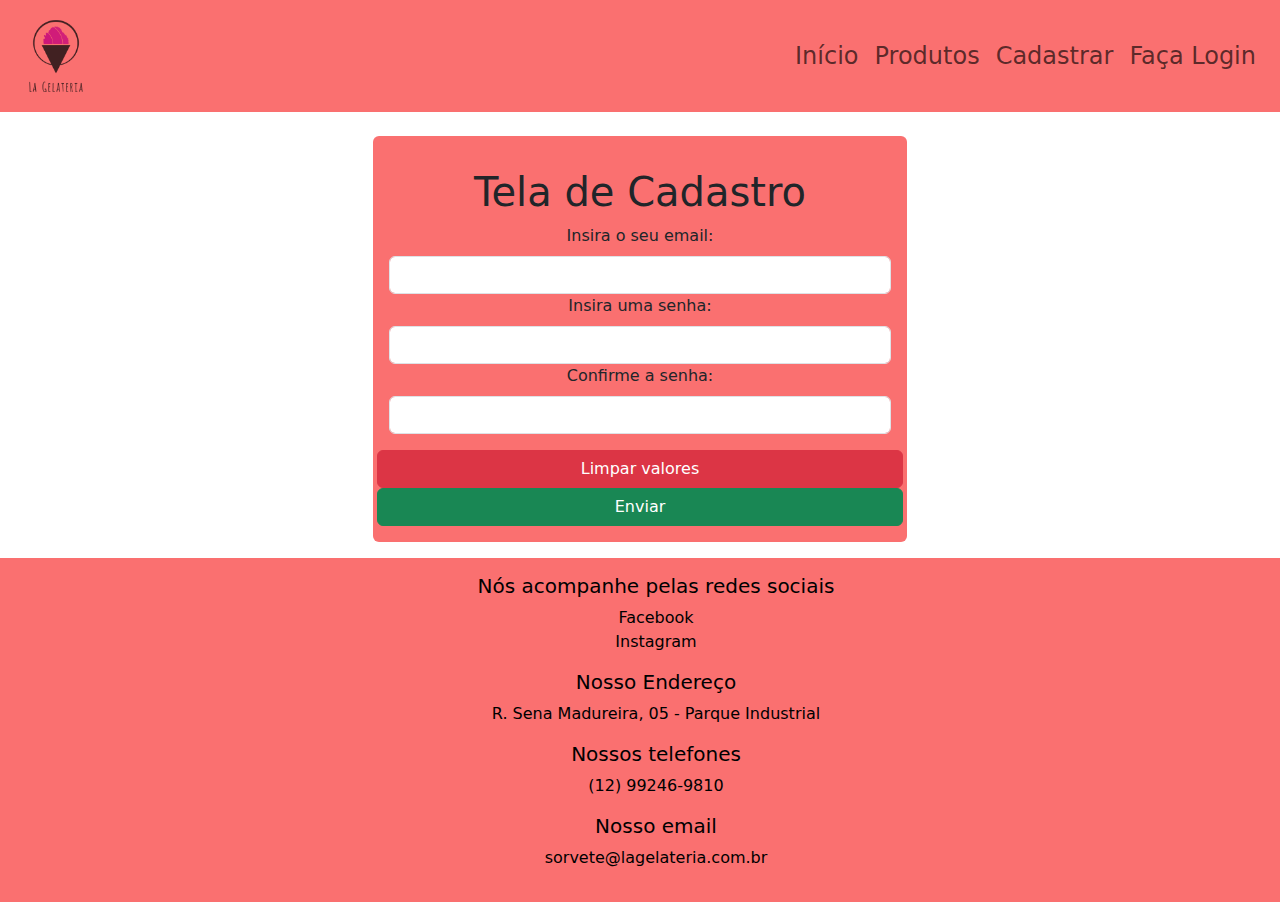
==== cadastro.html @ b20a53f0 "criacao do git" ====
<!DOCTYPE html>
<html lang="en">
    <head>
        <meta charset="utf-8">
        <link href="https://cdn.jsdelivr.net/npm/bootstrap@5.3.3/dist/css/bootstrap.min.css" rel="stylesheet" integrity="sha384-QWTKZyjpPEjISv5WaRU9OFeRpok6YctnYmDr5pNlyT2bRjXh0JMhjY6hW+ALEwIH" crossorigin="anonymous">
        <link rel="stylesheet" href="style.css">
        <meta name="viewport" content="width=device-width, initial-scale=1">
        <title>La Gelateria - Cadastro</title>
        <script src="https://cdn.jsdelivr.net/npm/@popperjs/core@2.11.8/dist/umd/popper.min.js" integrity="sha384-I7E8VVD/ismYTF4hNIPjVp/Zjvgyol6VFvRkX/vR+Vc4jQkC+hVqc2pM8ODewa9r" crossorigin="anonymous"></script>
        <script src="https://cdn.jsdelivr.net/npm/bootstrap@5.3.3/dist/js/bootstrap.min.js" integrity="sha384-0pUGZvbkm6XF6gxjEnlmuGrJXVbNuzT9qBBavbLwCsOGabYfZo0T0to5eqruptLy" crossorigin="anonymous"></script>
        
      </head>
<body>
    <header>

        <nav class="navbar navbar-expand-sm bg-rosa">
          <div>
            <a class="navbar-brand" href="index.html">
              <img class="logo" src="img/sorvete-logo.png" alt="Logo">
            </a>
          </div>
          
              <div class="flex">
                <ul class="navbar-nav text-light">
                  <li class="nav-item">
                    <a class="nav-link" href="index.html">Início</a>
                  </li>
                  <li class="nav-item">
                    <a class="nav-link" href="products.html">Produtos</a>
                  </li>
                  <li class="nav-item">
                    <a class="nav-link" href="cadastro.html">Cadastrar</a>
                  </li>
                  <li class="nav-item">
                    <a class="nav-link" href="login.html">Faça Login</a>
                  </li>
                </ul>
              </div>
            </nav>
    </header>

    <main>
        <div class="container-sm mt-4 py-3 px-3 col-5 rounded bg-rosa">
            <h1 class="titulo">Tela de Cadastro</h1>
            <div>
                <label for="email" class="form-label">Insira o seu email: </label>
                <input type="text" id="email" class="form-control">
            </div>

            <div>
                <label for="senha" class="form-label">Insira uma senha: </label>
                <input type="password" id="senha" class="form-control">
            </div>


            <div>
                <label for="confirmar-senha" class="form-label">Confirme a senha: </label>
                <input type="password" id="confirmar-senha" class="form-control">
            </div>


            <div class="row mt-3 grid">
                <input type="reset" value="Limpar valores" class="btn btn-danger g-col-4">
                <input type="submit" value="Enviar" class="btn btn-success g-col-4" onclick="cadastrar()">                    
            </div>
        </div>
    </main>

    <footer class="rodape bg-rosa">
        <nav>
            <ul>
                <li>
                   <h5>Nós acompanhe pelas redes sociais</h5>
                <div class="facebook">
                    <a href="https://www.facebook.com/lagelateriapdl/?locale=pt_BR">Facebook</a>
                </div>

                <div class="instagram">
                    <a href="https://www.instagram.com/lagelateriaoficial/">Instagram</a>
                </div>
                
                <h5 class="titulo">Nosso Endereço</h5>
                <div class="localizacao">
                    <a href="https://www.google.com/maps?ll=-23.24291,-45.90894&z=12&t=m&hl=pt-BR&gl=US&mapclient=embed&q=R.+Sena+Madureira,+05+-+Parque+Industrial+S%C3%A3o+Jos%C3%A9+dos+Campos+-+SP+12237-020">R. Sena Madureira, 05 - Parque Industrial</a>
                </div>
                
                <h5 class="titulo">Nossos telefones</h5>
                <div class="telefone">
                    <p>(12) 99246-9810</p>
                </div>
                
                <h5 class="titulo">Nosso email</h5>
                <div class="email">
                    <p>sorvete@lagelateria.com.br</p>
                </div>

                </li>
            </ul>
        </nav>

    </footer>
</body>
<script src="main.js"></script>

</html>
---- style.css ----
main {
    text-align: center;
}

body{
    min-height: 100vh;
    display: flex;
    flex-direction: column;
}

footer{
    margin-top: auto;
}

.cards {
    display: flex;
    flex-direction: row;
    flex-wrap: wrap;
    align-content: center;
    justify-content: center;
    align-items: center;
    
}

.navbar {
    display: flex;
    justify-content: space-between;
    padding: 1rem;
}

.flex {
    display: flex;
    flex-direction: row;
}

.logo{
    width: 5rem;
}

.titulo {
    margin-top: 1rem;
}

.texto-claro{
    color: #FEFDED;
}

.imagens {
    height: 100px;
    /* width: 100px; */
}

.nav-link {
    font-size: 1.5rem;
}

h3 {
    font-size: 1.5rem
}

.card {
    background-color: #FEFDED;
    border-radius: 1rem;
    box-shadow: 0px 0px 12px rgba(0, 0, 0, 0.15);
    padding: 2rem;
    margin: 1rem;
    display: flex;
    flex-direction: column;
    align-items: center;

    width: 400px;
}

.titulo{
    text-align: center;
}

.bg-rosa{
    background-color: #FA7070;
}

.rodape_ul{
    list-style: none;
}

.rodape{
    margin-top: 1rem;
    left: 0;
    bottom: 0;
    width: 100%;
    color: white;
    text-align: center;  
    padding: 1rem;
}

h5{
    text-align: center;
}

li{
    list-style: none;
    color: black;
}

.rede_social{
    display: flex;
}

a:hover {
    color: #f5f5f5;
    text-decoration: underline;
    opacity: 0.7;
}

.container-md{
    text-align: justify;
}

a{
    color: black;
    text-decoration: none;
}

.principal{
    text-align: center;
}
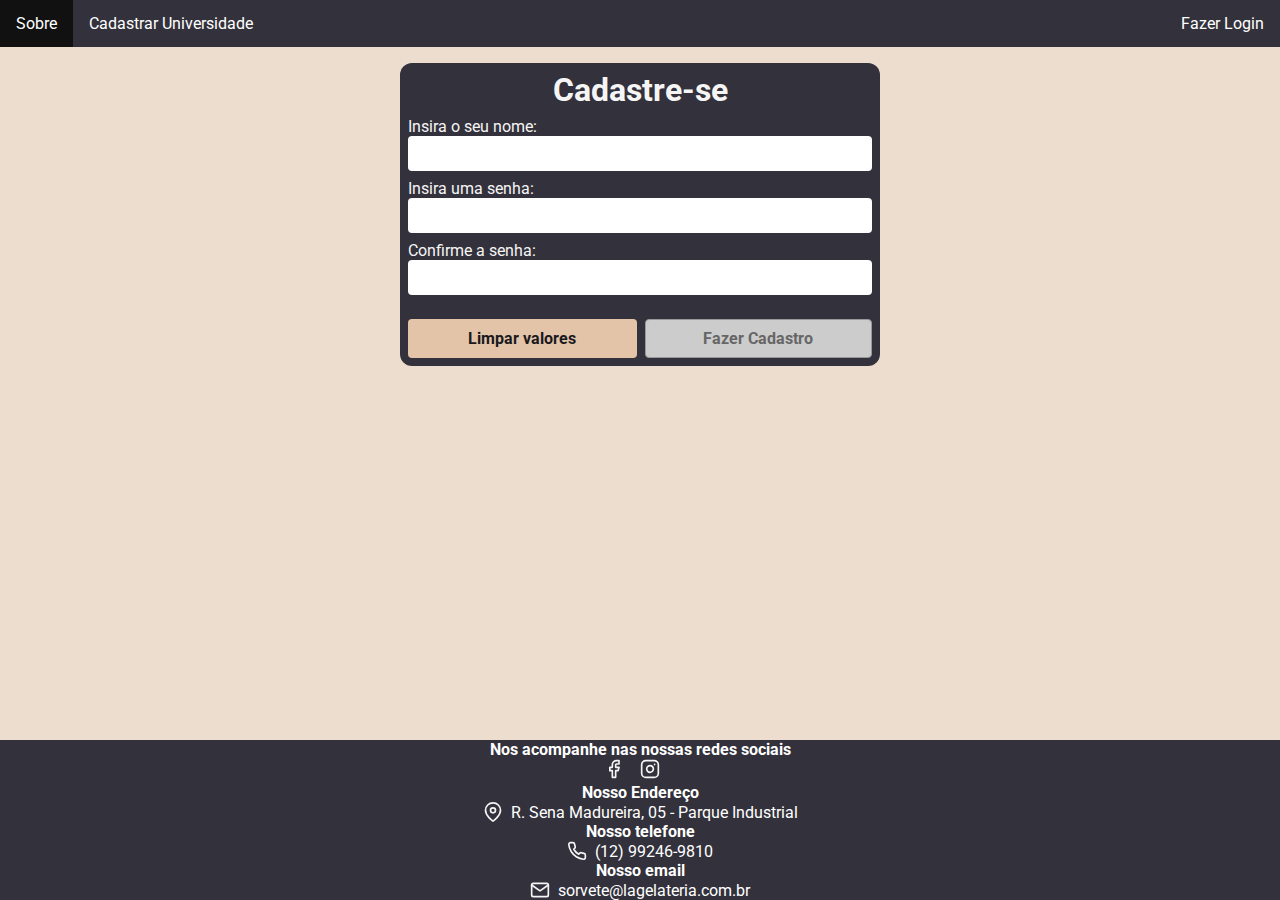
==== commit 54caf70c: "arrumando a interface" ====
--- a/cadastro.html
+++ b/cadastro.html
@@ -1,104 +1,97 @@
 <!DOCTYPE html>
-<html lang="en">
-    <head>
-        <meta charset="utf-8">
-        <link href="https://cdn.jsdelivr.net/npm/bootstrap@5.3.3/dist/css/bootstrap.min.css" rel="stylesheet" integrity="sha384-QWTKZyjpPEjISv5WaRU9OFeRpok6YctnYmDr5pNlyT2bRjXh0JMhjY6hW+ALEwIH" crossorigin="anonymous">
-        <link rel="stylesheet" href="style.css">
-        <meta name="viewport" content="width=device-width, initial-scale=1">
-        <title>La Gelateria - Cadastro</title>
-        <script src="https://cdn.jsdelivr.net/npm/@popperjs/core@2.11.8/dist/umd/popper.min.js" integrity="sha384-I7E8VVD/ismYTF4hNIPjVp/Zjvgyol6VFvRkX/vR+Vc4jQkC+hVqc2pM8ODewa9r" crossorigin="anonymous"></script>
-        <script src="https://cdn.jsdelivr.net/npm/bootstrap@5.3.3/dist/js/bootstrap.min.js" integrity="sha384-0pUGZvbkm6XF6gxjEnlmuGrJXVbNuzT9qBBavbLwCsOGabYfZo0T0to5eqruptLy" crossorigin="anonymous"></script>
-        
-      </head>
+<html lang="pt-br">
+<head>
+    <meta charset="UTF-8">
+    
+    <link rel="preconnect" href="https://fonts.googleapis.com">
+    <link rel="preconnect" href="https://fonts.gstatic.com" crossorigin>
+    <link rel="stylesheet" href="styles/login.css">
+    <link rel="stylesheet" href="styles/style.css">
+
+    <link rel="stylesheet" href="https://cdnjs.cloudflare.com/ajax/libs/font-awesome/4.7.0/css/font-awesome.min.css">
+  <!-- <link href="https://cdn.jsdelivr.net/npm/bootstrap@5.3.3/dist/css/bootstrap.min.css" rel="stylesheet" integrity="sha384-QWTKZyjpPEjISv5WaRU9OFeRpok6YctnYmDr5pNlyT2bRjXh0JMhjY6hW+ALEwIH" crossorigin="anonymous"> -->
+  <meta name="viewport" content="width=device-width, initial-scale=1.0">
+  <title>La Gelateria - Login</title>
+  <link href="https://fonts.googleapis.com/css2?family=Roboto:wght@400;500;700&display=swap" rel="stylesheet">
+</head>
 <body>
-    <header>
+  <header>
+    <ul>
+      <li><a href="sobre.html">Sobre</a></li>
+      <li><a href="cadastro_entidade.html">Cadastrar Universidade</a></li>
+      <li class="fazer-login"><a href="index.html">Fazer Login</a></li>
+    </ul>
+  </header>
 
-        <nav class="navbar navbar-expand-sm bg-rosa">
-          <div>
-            <a class="navbar-brand" href="index.html">
-              <img class="logo" src="img/sorvete-logo.png" alt="Logo">
+  <main>
+    <div class="container-cadastro">
+        <h1 class="titulo">Cadastre-se</h1>
+        <div class="column">
+            <label for="nome">Insira o seu nome: </label>
+            <input type="text" id="nome" onkeyup="validarCampos()">
+        </div>
+
+        <div class="column">
+            <label for="senha">Insira uma senha: </label>
+            <input type="password" id="senha" onkeyup="validarCampos()">
+        </div>
+
+        <div class="column">
+            <label for="confirmar_senha">Confirme a senha: </label>
+            <input type="password" id="confirmar_senha" onkeyup="validarCampos()">
+        </div>
+
+        <div class="row-form">
+          <button type="reset" class="btn" onclick="limparCampos()">
+            Limpar valores
+          </button>
+          <button type="submit" id="enviar" class="btn bg-azul-500" onclick="cadastrar()" disabled>                    
+            Fazer Cadastro
+          </button>
+        </div>
+    </div>
+
+    <div id="mensagem"></div>
+  </main>
+
+  <footer>
+      <div class="rodape">
+        <ul>
+          <li>
+              <h5>Nos acompanhe nas nossas redes sociais</h5>
+          <div class="row redes">
+            <a href="https://www.facebook.com/lagelateriapdl/?locale=pt_BR">
+              <img src="assets/icons/facebook.svg" alt="Facebook">
+            </a>
+            <a href="https://www.instagram.com/lagelateriaoficial/">
+              <img src="assets/icons/instagram.svg" alt="">
+            </a>
+            <a href="https://www.google.com/maps?ll=-23.24291,-45.90894&z=12&t=m&hl=pt-BR&gl=US&mapclient=embed&q=R.+Sena+Madureira,+05+-+Parque+Industrial+S%C3%A3o+Jos%C3%A9+dos+Campos+-+SP+12237-020">
             </a>
           </div>
           
-              <div class="flex">
-                <ul class="navbar-nav text-light">
-                  <li class="nav-item">
-                    <a class="nav-link" href="index.html">Início</a>
-                  </li>
-                  <li class="nav-item">
-                    <a class="nav-link" href="products.html">Produtos</a>
-                  </li>
-                  <li class="nav-item">
-                    <a class="nav-link" href="cadastro.html">Cadastrar</a>
-                  </li>
-                  <li class="nav-item">
-                    <a class="nav-link" href="login.html">Faça Login</a>
-                  </li>
-                </ul>
-              </div>
-            </nav>
-    </header>
-
-    <main>
-        <div class="container-sm mt-4 py-3 px-3 col-5 rounded bg-rosa">
-            <h1 class="titulo">Tela de Cadastro</h1>
-            <div>
-                <label for="email" class="form-label">Insira o seu email: </label>
-                <input type="text" id="email" class="form-control">
-            </div>
-
-            <div>
-                <label for="senha" class="form-label">Insira uma senha: </label>
-                <input type="password" id="senha" class="form-control">
-            </div>
-
-
-            <div>
-                <label for="confirmar-senha" class="form-label">Confirme a senha: </label>
-                <input type="password" id="confirmar-senha" class="form-control">
-            </div>
-
-
-            <div class="row mt-3 grid">
-                <input type="reset" value="Limpar valores" class="btn btn-danger g-col-4">
-                <input type="submit" value="Enviar" class="btn btn-success g-col-4" onclick="cadastrar()">                    
-            </div>
-        </div>
-    </main>
-
-    <footer class="rodape bg-rosa">
-        <nav>
-            <ul>
-                <li>
-                   <h5>Nós acompanhe pelas redes sociais</h5>
-                <div class="facebook">
-                    <a href="https://www.facebook.com/lagelateriapdl/?locale=pt_BR">Facebook</a>
-                </div>
-
-                <div class="instagram">
-                    <a href="https://www.instagram.com/lagelateriaoficial/">Instagram</a>
-                </div>
-                
-                <h5 class="titulo">Nosso Endereço</h5>
-                <div class="localizacao">
-                    <a href="https://www.google.com/maps?ll=-23.24291,-45.90894&z=12&t=m&hl=pt-BR&gl=US&mapclient=embed&q=R.+Sena+Madureira,+05+-+Parque+Industrial+S%C3%A3o+Jos%C3%A9+dos+Campos+-+SP+12237-020">R. Sena Madureira, 05 - Parque Industrial</a>
-                </div>
-                
-                <h5 class="titulo">Nossos telefones</h5>
-                <div class="telefone">
-                    <p>(12) 99246-9810</p>
-                </div>
-                
-                <h5 class="titulo">Nosso email</h5>
-                <div class="email">
-                    <p>sorvete@lagelateria.com.br</p>
-                </div>
-
-                </li>
-            </ul>
-        </nav>
-
-    </footer>
+          <h5 class="titulo">Nosso Endereço</h5>
+          <div class="item-rodape">
+            <img src="assets/icons/map-pin.svg" alt="">
+            <span>R. Sena Madureira, 05 - Parque Industrial</span>
+          </div>
+          
+          <h5 class="titulo">Nosso telefone</h5>
+          <div class="item-rodape">
+            <img src="assets/icons/phone.svg" alt="">
+            <span>(12) 99246-9810</span>
+          </div>
+          
+          <h5 class="titulo">Nosso email</h5>
+          <div class="item-rodape">
+            <img src="assets/icons/mail.svg" alt="">
+            <span>sorvete@lagelateria.com.br</span>
+          </div>
+  
+          </li>
+        </ul>
+      </div>
+  </footer>
 </body>
 <script src="main.js"></script>
 
--- a/styles/login.css
+++ b/styles/login.css
@@ -0,0 +1,97 @@
+.container {
+    display: flex;
+    flex-direction: column;
+    
+    background-color: #33313B;
+    color: #F6F5F5;
+    border-radius: 12px;
+    
+    gap: 8px;
+    
+    /* 16px acima e abaixo - auto para centralizar */
+    margin: 16px auto;
+    max-width: 640px;
+    padding: 8px;
+    
+}
+.container-cadastro {
+    display: flex;
+    flex-direction: column;
+    
+    background-color: #33313B;
+    color: #F6F5F5;
+    border-radius: 12px;
+    
+    gap: 8px;
+    
+    /* 16px acima e abaixo - auto para centralizar */
+    margin: 16px auto;
+    max-width: 30rem;
+    padding: 8px;
+}
+
+.container input {
+    min-width: 360px;
+    background-color: #F6F5F5;
+}
+.row-form input {
+    min-width: 180px;
+}
+.row-form #uf {
+    min-width: 20%;
+}
+.row-form #column-uf {
+    max-width: 20%;
+}
+.row-form .column{
+    width: 100%;
+}
+.row-form button {
+    margin-top: 16px;
+    width: 100%;
+}
+.my-8 {
+    margin-top: 8px;
+    margin-bottom: 8px;
+}
+
+.container span, h1 {
+    text-align: center;
+}
+.login-cadastro {
+    display: flex;
+    flex-direction: column;
+    gap: 16px;
+}
+
+.login-cadastro a {
+    color: #4592AF;
+}
+
+.login-cadastro a:hover {
+    color: #94ABAC;   
+}
+
+.container hr {
+    display: block;
+    border: 0;
+    border-top: 1px solid #9592a5;
+
+    width: 98%;
+    margin: 8px auto;
+    padding: 0;
+    height: 1px;
+}
+
+#mensagem {
+    display: none;
+    width: 240px;
+
+    background-color: #4592AF;
+    color: #F6F5F5;
+    border-radius: 8px;
+    
+    margin: 32px auto;
+    padding: 8px;
+    text-align: center;
+}
--- a/styles/style.css
+++ b/styles/style.css
@@ -0,0 +1,126 @@
+* {
+    margin: 0;
+    padding: 0;
+    box-sizing: border-box;
+
+    font-family: 'Roboto', sans-serif;
+}
+
+input, .btn, select {
+    padding: 8px;
+    border-radius: 4px;
+    border: 2px solid transparent;
+}
+
+input:focus {
+    outline: none !important;
+    border: 2px solid #4592AF;
+    box-shadow: 0 0 10px #3C6275;
+}
+
+.btn {
+    font-weight: 700;
+    font-size: 16px;
+    cursor: pointer;
+}
+.btn:disabled,
+.btn[disabled]{
+  border: 1px solid #999999;
+  background-color: #cccccc;
+  color: #666666;
+  cursor: default;
+}
+
+.btn[type="reset"] {
+    background-color: #E3C4A8;
+    color: #1a181d;
+}
+
+.column {
+    display: flex;
+    flex-direction: column;
+}
+.row {
+    display: flex;
+    flex-direction: row;
+}
+.row-form {
+    display: flex;
+    flex-direction: row;
+    gap: 8px;
+}
+
+.bg-azul-500 {
+    background-color: #4592AF;
+    color: #fff;
+}
+
+.bg-vermelho-500 {
+    background-color: #D55353;
+    color: #F6F5F5;
+}
+
+
+body{
+    min-height: 100vh;
+    display: flex;
+    flex-direction: column;
+
+    background-color: #EDDDCF;
+}
+
+ul {
+    overflow: hidden;
+    list-style-type: none;
+    background-color: #33313B;
+  }
+  
+header li {
+    float: left;
+}
+
+header li a {
+display: block;
+color: white;
+text-align: center;
+padding: 14px 16px;
+text-decoration: none;
+}
+
+header li a:hover {
+background-color: #111;
+}
+
+.fazer-login {
+    float: right;
+}
+
+.item-rodape {
+    display: flex;
+    justify-content: center;
+    align-items: center;
+    gap: 8px;
+}
+
+.redes{
+    display: flex;
+    justify-content: center;
+    gap: 16px;
+}
+
+footer h5 {
+    font-size: 1rem;
+}
+
+footer {
+    left: 0;
+    bottom: 0;
+    width: 100%;
+    color: #fff;
+    text-align: center;  
+    margin-top: auto;    
+}
+
+.logo{
+    width: 5rem;
+}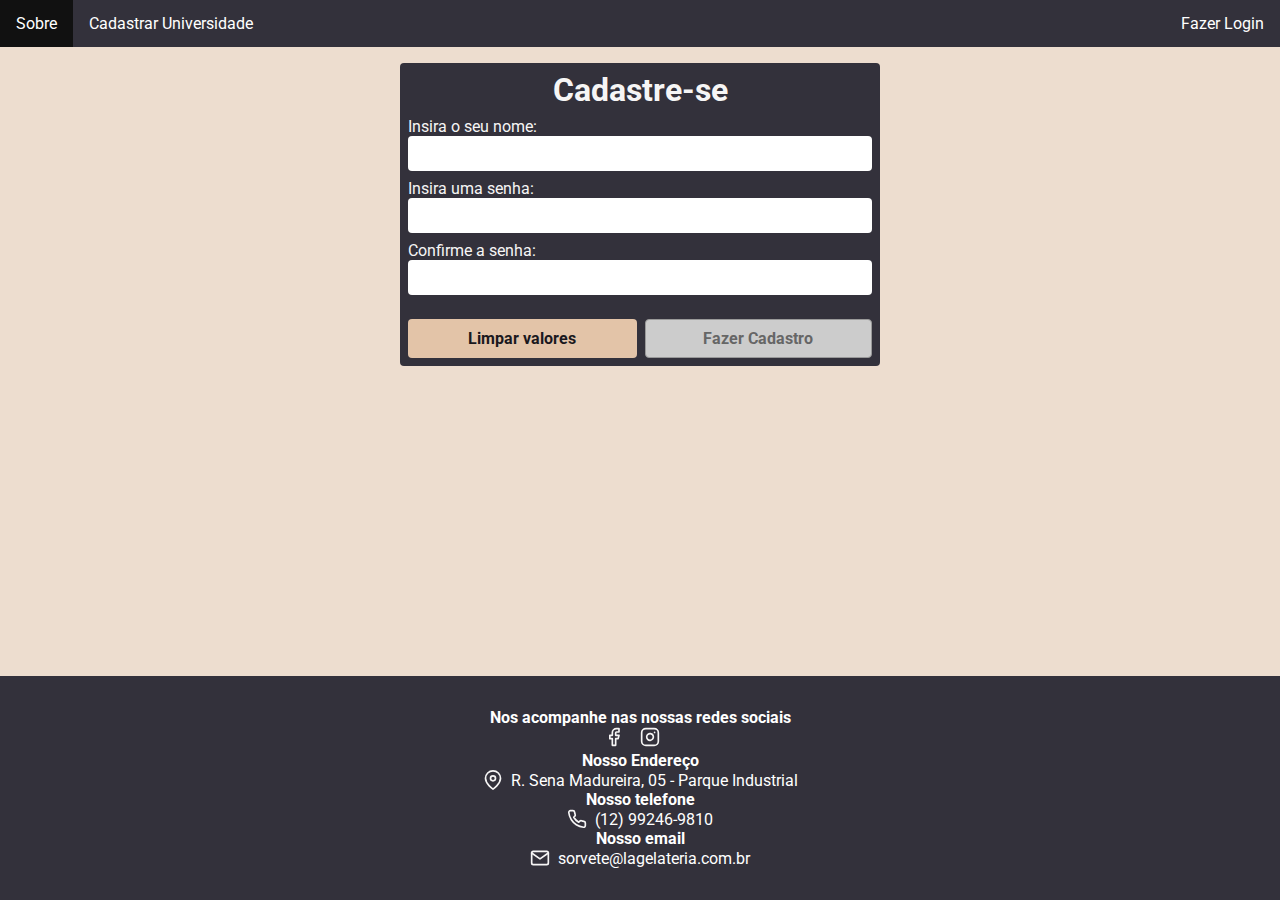
==== commit c10dee52: "tabelas e footer do cadastro_entidade" ====
--- a/cadastro.html
+++ b/cadastro.html
@@ -45,7 +45,7 @@
           <button type="reset" class="btn" onclick="limparCampos()">
             Limpar valores
           </button>
-          <button type="submit" id="enviar" class="btn bg-azul-500" onclick="cadastrar()" disabled>                    
+          <button type="submit" id="enviar" class="btn bg-azul-500 onclick="cadastrar()" disabled>                    
             Fazer Cadastro
           </button>
         </div>
--- a/styles/login.css
+++ b/styles/login.css
@@ -4,7 +4,7 @@
     
     background-color: #33313B;
     color: #F6F5F5;
-    border-radius: 12px;
+    border-radius: 4px;
     
     gap: 8px;
     
@@ -20,7 +20,7 @@
     
     background-color: #33313B;
     color: #F6F5F5;
-    border-radius: 12px;
+    border-radius: 4px;
     
     gap: 8px;
     
@@ -89,7 +89,7 @@
 
     background-color: #4592AF;
     color: #F6F5F5;
-    border-radius: 8px;
+    border-radius: 4px;
     
     margin: 32px auto;
     padding: 8px;
--- a/styles/style.css
+++ b/styles/style.css
@@ -35,6 +35,10 @@
     background-color: #E3C4A8;
     color: #1a181d;
 }
+.btn[type="reset"]:hover {
+    background-color: #bba088;
+    transition: 0.2s;
+}
 
 .column {
     display: flex;
@@ -54,12 +58,19 @@
     background-color: #4592AF;
     color: #fff;
 }
+.bg-azul-500:hover {
+    background-color: #2e6b81;
+    transition: 0.2s;
+}
 
 .bg-vermelho-500 {
     background-color: #D55353;
     color: #F6F5F5;
 }
-
+.bg-vermelho-500:hover {
+    background-color: #974545;
+    transition: 0.2s;
+}
 
 body{
     min-height: 100vh;
@@ -81,7 +92,7 @@
 
 header li a {
 display: block;
-color: white;
+color: #fff;
 text-align: center;
 padding: 14px 16px;
 text-decoration: none;
@@ -111,14 +122,23 @@
 footer h5 {
     font-size: 1rem;
 }
+.rodape {
+    display: flex;
+    justify-content: center;
+    flex-direction: row;
 
-footer {
+    margin: 32px 0;
+}
+footer {   
+
     left: 0;
     bottom: 0;
     width: 100%;
     color: #fff;
+    background-color: #33313B;
     text-align: center;  
     margin-top: auto;    
+
 }
 
 .logo{
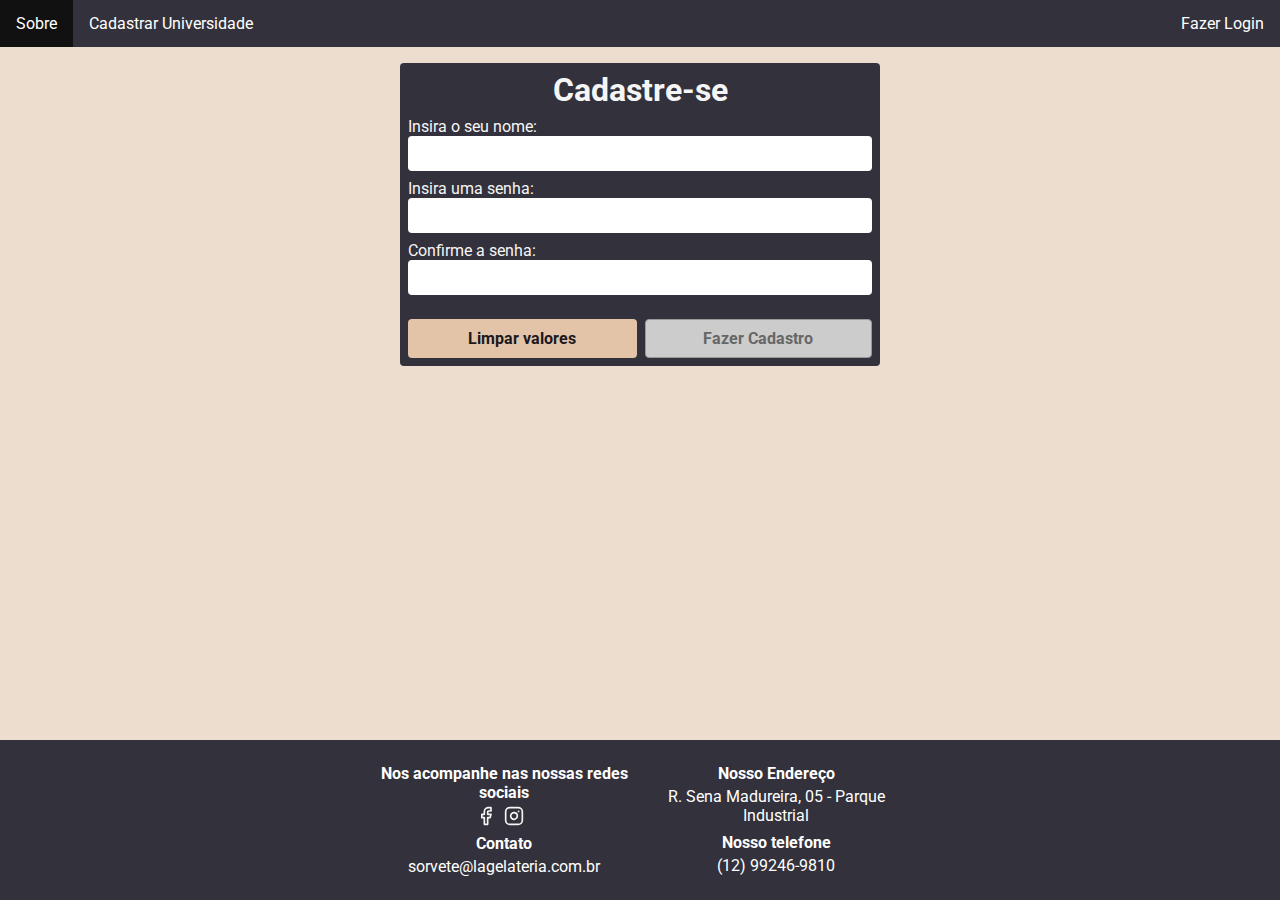
==== commit 2f4e166d: "mudancas feitas pelo turri" ====
--- a/cadastro.html
+++ b/cadastro.html
@@ -45,52 +45,50 @@
           <button type="reset" class="btn" onclick="limparCampos()">
             Limpar valores
           </button>
-          <button type="submit" id="enviar" class="btn bg-azul-500 onclick="cadastrar()" disabled>                    
+          <button type="submit" id="enviar" class="btn bg-azul-500" onclick="cadastrar()" disabled>                    
             Fazer Cadastro
           </button>
         </div>
     </div>
 
-    <div id="mensagem"></div>
+    <div id="mensagem">
+
+    </div>
   </main>
 
   <footer>
-      <div class="rodape">
-        <ul>
-          <li>
-              <h5>Nos acompanhe nas nossas redes sociais</h5>
-          <div class="row redes">
-            <a href="https://www.facebook.com/lagelateriapdl/?locale=pt_BR">
-              <img src="assets/icons/facebook.svg" alt="Facebook">
-            </a>
-            <a href="https://www.instagram.com/lagelateriaoficial/">
-              <img src="assets/icons/instagram.svg" alt="">
-            </a>
-            <a href="https://www.google.com/maps?ll=-23.24291,-45.90894&z=12&t=m&hl=pt-BR&gl=US&mapclient=embed&q=R.+Sena+Madureira,+05+-+Parque+Industrial+S%C3%A3o+Jos%C3%A9+dos+Campos+-+SP+12237-020">
-            </a>
-          </div>
-          
+    <div class="rodape">
+      <div class="item-rodape">
+        <h5>Nos acompanhe nas nossas redes sociais</h5>
+        <div class="row redes">
+          <a href="https://www.facebook.com/lagelateriapdl/?locale=pt_BR">
+            <img src="assets/icons/facebook.svg" alt="Facebook">
+          </a>
+          <a href="https://www.instagram.com/lagelateriaoficial/">
+            <img src="assets/icons/instagram.svg" alt="">
+          </a>
+          <a href="https://www.google.com/maps?ll=-23.24291,-45.90894&z=12&t=m&hl=pt-BR&gl=US&mapclient=embed&q=R.+Sena+Madureira,+05+-+Parque+Industrial+S%C3%A3o+Jos%C3%A9+dos+Campos+-+SP+12237-020">
+          </a>
+        </div>
+        
+        <h5 class="titulo">Contato</h5>
+        <span>sorvete@lagelateria.com.br</span>
+        
+      </div>
+      
+
+      <div>
+        <div class="item-rodape">
           <h5 class="titulo">Nosso Endereço</h5>
-          <div class="item-rodape">
-            <img src="assets/icons/map-pin.svg" alt="">
-            <span>R. Sena Madureira, 05 - Parque Industrial</span>
-          </div>
-          
+          <span>R. Sena Madureira, 05 - Parque Industrial</span>
+        </div>
+        
+        <div class="item-rodape">
           <h5 class="titulo">Nosso telefone</h5>
-          <div class="item-rodape">
-            <img src="assets/icons/phone.svg" alt="">
-            <span>(12) 99246-9810</span>
-          </div>
-          
-          <h5 class="titulo">Nosso email</h5>
-          <div class="item-rodape">
-            <img src="assets/icons/mail.svg" alt="">
-            <span>sorvete@lagelateria.com.br</span>
-          </div>
-  
-          </li>
-        </ul>
+          <span>(12) 99246-9810</span>
+        </div>
       </div>
+    </div>
   </footer>
 </body>
 <script src="main.js"></script>
--- a/styles/login.css
+++ b/styles/login.css
@@ -30,18 +30,25 @@
     padding: 8px;
 }
 
+/* FORMS */
+
 .container input {
     min-width: 360px;
     background-color: #F6F5F5;
 }
+.row-form {
+    display: flex;
+    flex-direction: row;
+    gap: 8px;
+}
 .row-form input {
     min-width: 180px;
 }
-.row-form #uf {
-    min-width: 20%;
-}
 .row-form #column-uf {
     max-width: 20%;
+}
+#uf {
+    min-width: 20%;
 }
 .row-form .column{
     width: 100%;
@@ -94,4 +101,4 @@
     margin: 32px auto;
     padding: 8px;
     text-align: center;
-}
+}--- a/styles/style.css
+++ b/styles/style.css
@@ -6,6 +6,80 @@
     font-family: 'Roboto', sans-serif;
 }
 
+body{
+    min-height: 100vh;
+    display: flex;
+    flex-direction: column;
+
+    background-color: #EDDDCF;
+}
+/* CABEÇALHO */
+ul {
+    overflow: hidden;
+    list-style-type: none;
+    background-color: #33313B;
+  }
+  
+header li {
+    float: left;
+}
+
+header li a {
+display: block;
+color: #fff;
+text-align: center;
+padding: 14px 16px;
+text-decoration: none;
+}
+
+header li a:hover {
+background-color: #111;
+}
+
+.fazer-login {
+    float: right;
+}
+/* FOOTER */
+.item-rodape {
+    display: flex;
+    flex-direction: column;
+
+    width: 16rem;
+    gap: 4px;
+    margin-top: 8px;
+    margin-bottom: 8px;
+}
+
+.redes{
+    display: flex;
+    justify-content: center;
+    gap: 8px;
+}
+
+footer h5 {
+    font-size: 1rem;
+}
+.rodape {
+    display: flex;
+    justify-content: center;
+    /* flex-direction: row; */
+    gap: 16px;
+
+    margin: 16px 0;
+}
+footer {   
+
+    left: 0;
+    bottom: 0;
+    width: 100%;
+    color: #fff;
+    background-color: #33313B;
+    text-align: center;  
+    margin-top: auto;    
+
+}
+
+/* FORMULARIOS */
 input, .btn, select {
     padding: 8px;
     border-radius: 4px;
@@ -15,7 +89,6 @@
 input:focus {
     outline: none !important;
     border: 2px solid #4592AF;
-    box-shadow: 0 0 10px #3C6275;
 }
 
 .btn {
@@ -48,11 +121,6 @@
     display: flex;
     flex-direction: row;
 }
-.row-form {
-    display: flex;
-    flex-direction: row;
-    gap: 8px;
-}
 
 .bg-azul-500 {
     background-color: #4592AF;
@@ -71,76 +139,12 @@
     background-color: #974545;
     transition: 0.2s;
 }
-
-body{
-    min-height: 100vh;
-    display: flex;
-    flex-direction: column;
-
-    background-color: #EDDDCF;
+/* SOBRE.HTML */
+.text-container {
+    text-align: center;
+    width: 48rem;
+    margin: 16px auto;
 }
-
-ul {
-    overflow: hidden;
-    list-style-type: none;
-    background-color: #33313B;
-  }
-  
-header li {
-    float: left;
-}
-
-header li a {
-display: block;
-color: #fff;
-text-align: center;
-padding: 14px 16px;
-text-decoration: none;
-}
-
-header li a:hover {
-background-color: #111;
-}
-
-.fazer-login {
-    float: right;
-}
-
-.item-rodape {
-    display: flex;
-    justify-content: center;
-    align-items: center;
-    gap: 8px;
-}
-
-.redes{
-    display: flex;
-    justify-content: center;
-    gap: 16px;
-}
-
-footer h5 {
-    font-size: 1rem;
-}
-.rodape {
-    display: flex;
-    justify-content: center;
-    flex-direction: row;
-
-    margin: 32px 0;
-}
-footer {   
-
-    left: 0;
-    bottom: 0;
-    width: 100%;
-    color: #fff;
-    background-color: #33313B;
-    text-align: center;  
-    margin-top: auto;    
-
-}
-
-.logo{
-    width: 5rem;
+.text-container img {
+    margin: 8px 0;
 }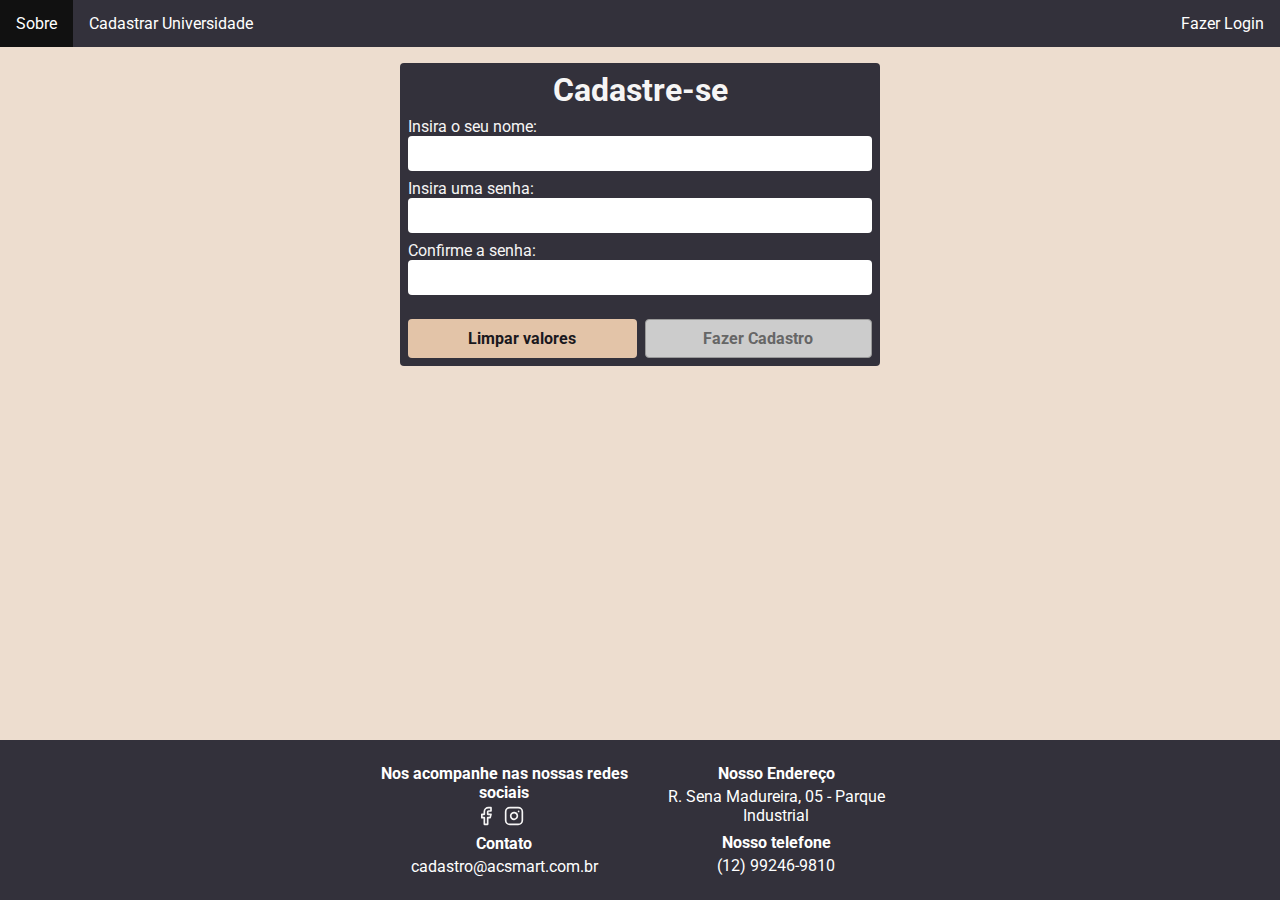
==== commit 206dc06c: "turri: entrega final" ====
--- a/cadastro.html
+++ b/cadastro.html
@@ -61,10 +61,10 @@
       <div class="item-rodape">
         <h5>Nos acompanhe nas nossas redes sociais</h5>
         <div class="row redes">
-          <a href="https://www.facebook.com/lagelateriapdl/?locale=pt_BR">
+          <a href="https://www.facebook.com/">
             <img src="assets/icons/facebook.svg" alt="Facebook">
           </a>
-          <a href="https://www.instagram.com/lagelateriaoficial/">
+          <a href="https://www.instagram.com//">
             <img src="assets/icons/instagram.svg" alt="">
           </a>
           <a href="https://www.google.com/maps?ll=-23.24291,-45.90894&z=12&t=m&hl=pt-BR&gl=US&mapclient=embed&q=R.+Sena+Madureira,+05+-+Parque+Industrial+S%C3%A3o+Jos%C3%A9+dos+Campos+-+SP+12237-020">
@@ -72,7 +72,7 @@
         </div>
         
         <h5 class="titulo">Contato</h5>
-        <span>sorvete@lagelateria.com.br</span>
+        <span>cadastro@acsmart.com.br</span>
         
       </div>
       
--- a/styles/style.css
+++ b/styles/style.css
@@ -102,6 +102,7 @@
   background-color: #cccccc;
   color: #666666;
   cursor: default;
+  pointer-events: none;
 }
 
 .btn[type="reset"] {
@@ -141,10 +142,30 @@
 }
 /* SOBRE.HTML */
 .text-container {
-    text-align: center;
-    width: 48rem;
+    text-align: justify;
+    width: 54rem;
     margin: 16px auto;
 }
-.text-container img {
+
+.logo {
+    margin: 8px auto;
+    text-align: center;
+}
+
+.text-container .text-img {
+    width: 24rem;
+    border-radius: 4px;
+}
+
+.text-container h2 {
+    text-align: center;
+}
+.p-container {
+    display: flex;
+    flex-direction: row;
+    align-items: center;
+
+    gap: 16px;
     margin: 8px 0;
-}+}
+
